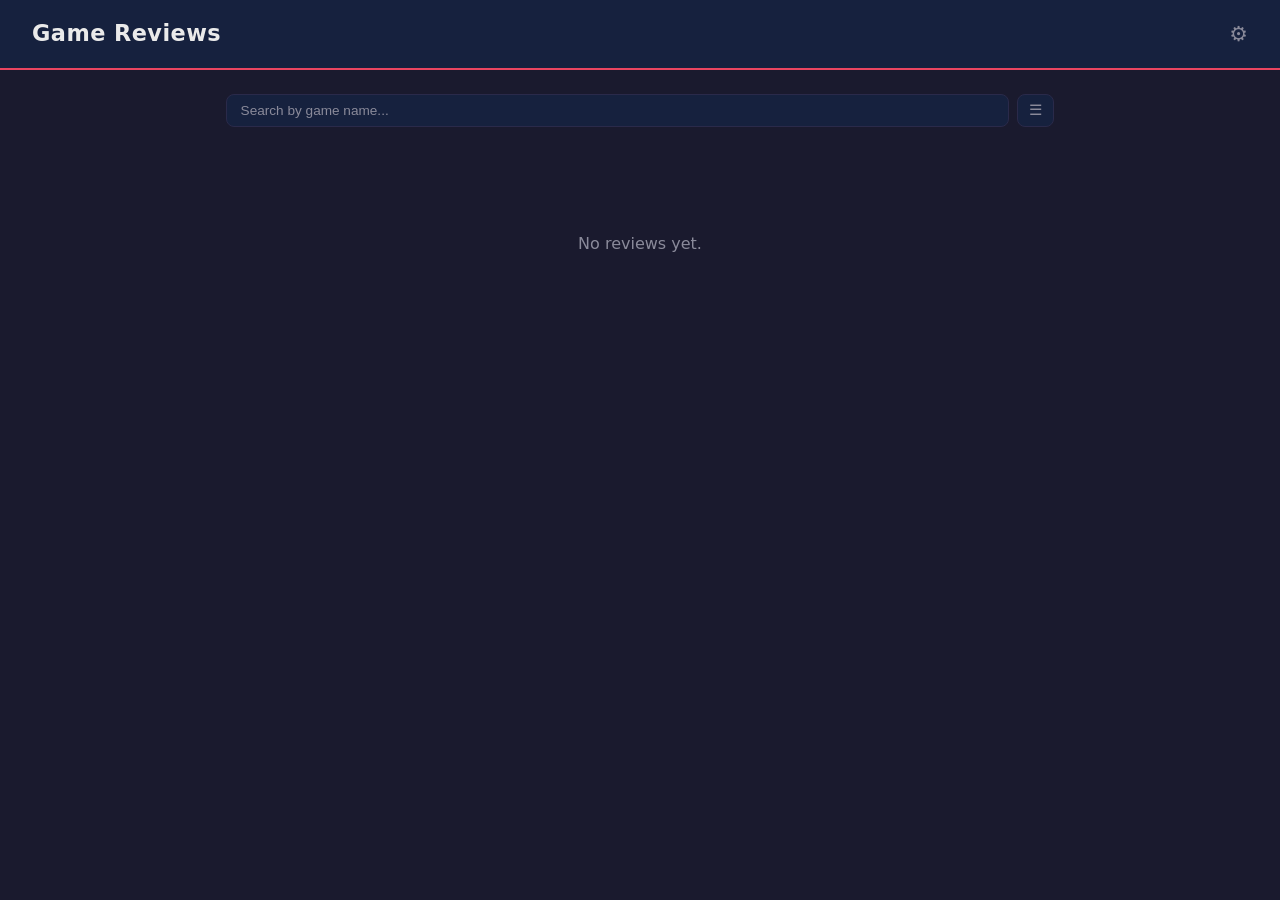
==== index.html @ f2310a5d "Add game-title search bar with a hamburger toggle for tag filters New #title-search-bar sits above t" ====
<!DOCTYPE html>
<html lang="en">
<head>
  <meta charset="UTF-8">
  <meta name="viewport" content="width=device-width, initial-scale=1.0">
  <title>Game Reviews</title>
  <script>
    const _v = Date.now();
    const _l = document.createElement('link');
    _l.rel = 'stylesheet'; _l.href = 'style.css?v=' + _v;
    document.head.appendChild(_l);
  </script>
</head>
<body>
  <header>
    <a href="index.html" id="site-title">Game Reviews</a>
    <a href="admin.html" id="admin-link" aria-label="Admin" title="Admin">⚙</a>
  </header>
  <div id="title-search-bar">
    <input type="text" id="title-search" placeholder="Search by game name..." autocomplete="off">
    <button id="tag-filters-toggle" aria-label="Toggle tag filters" title="Show/hide tag filters">&#9776;</button>
  </div>
  <div id="tag-filters"></div>
  <main id="app"></main>
  <script>
    const _sh = document.createElement('script');
    _sh.src = 'shared.js?v=' + _v;
    _sh.async = false;
    document.body.appendChild(_sh);

    const _s = document.createElement('script');
    _s.src = 'app.js?v=' + _v;
    _s.async = false;
    document.body.appendChild(_s);
  </script>
</body>
</html>
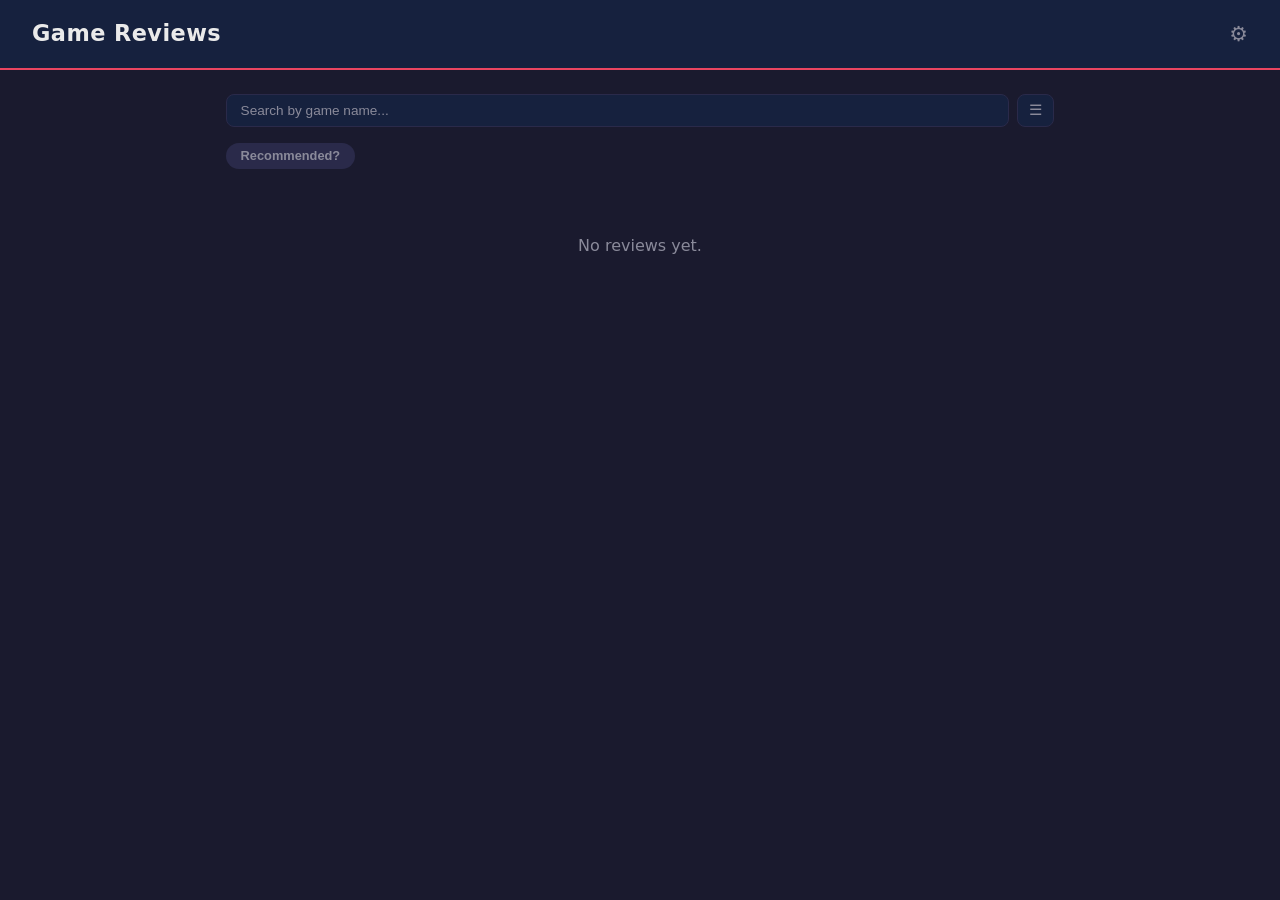
==== commit 60389116: "Polish tag filter panel and add a Recommended tri-state filter - Tag pills/search input now match th" ====
--- a/index.html
+++ b/index.html
@@ -20,7 +20,10 @@
     <input type="text" id="title-search" placeholder="Search by game name..." autocomplete="off">
     <button id="tag-filters-toggle" aria-label="Toggle tag filters" title="Show/hide tag filters">&#9776;</button>
   </div>
-  <div id="tag-filters"></div>
+  <div id="tag-filters" class="collapsed"></div>
+  <div id="recommend-filter-row">
+    <button class="tag-filter" id="recommend-filter-btn">Recommended?</button>
+  </div>
   <main id="app"></main>
   <script>
     const _sh = document.createElement('script');
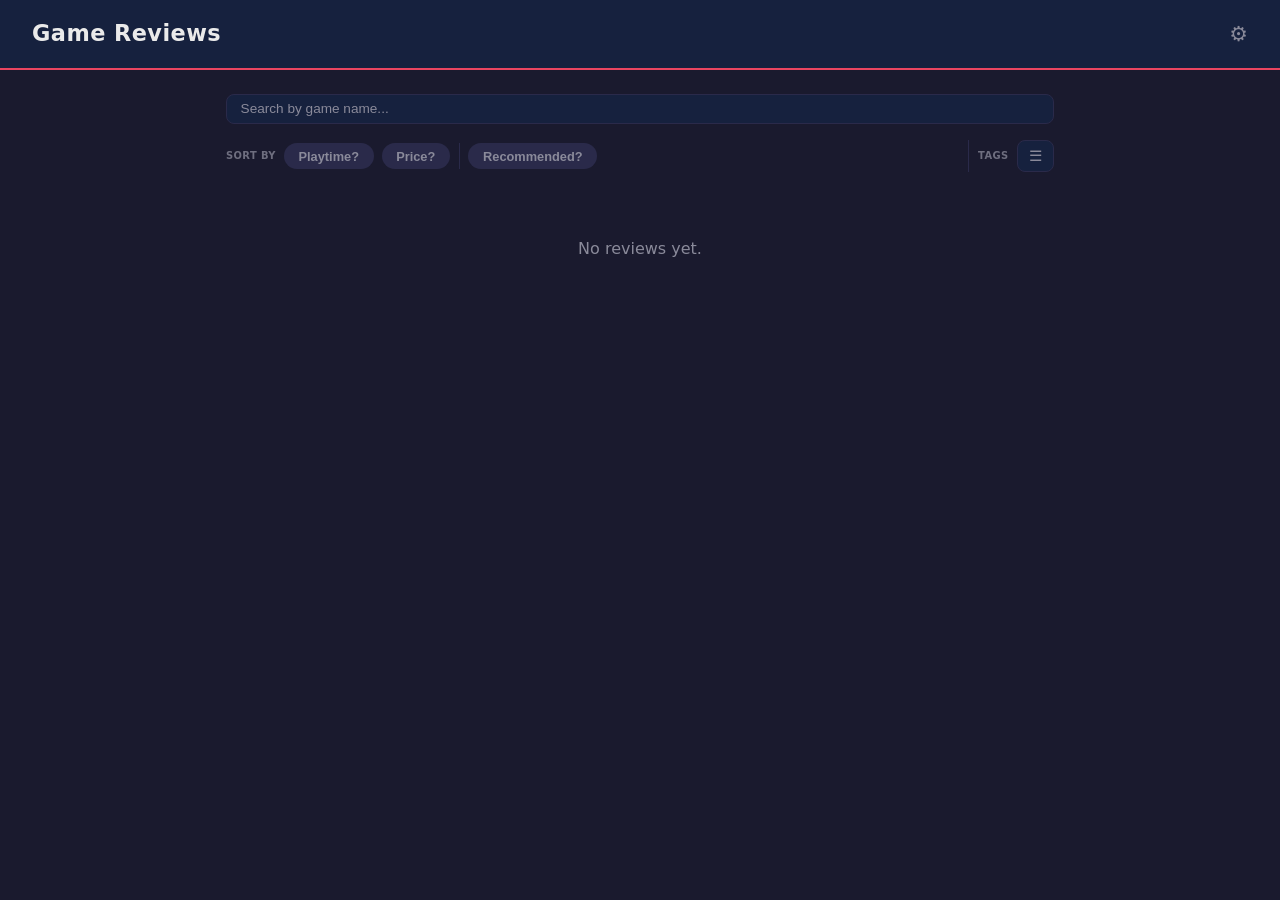
==== commit a04a0bb5: "Add Playtime/Price sort toggles and regroup the filter controls row New Playtime?/Price? tri-state s" ====
--- a/index.html
+++ b/index.html
@@ -18,12 +18,20 @@
   </header>
   <div id="title-search-bar">
     <input type="text" id="title-search" placeholder="Search by game name..." autocomplete="off">
-    <button id="tag-filters-toggle" aria-label="Toggle tag filters" title="Show/hide tag filters">&#9776;</button>
+  </div>
+  <div id="recommend-filter-row">
+    <div id="sort-controls">
+      <span class="tag-group-label">Sort By</span>
+      <button class="tag-filter" id="playtime-sort-btn">Playtime?</button>
+      <button class="tag-filter" id="price-sort-btn">Price?</button>
+    </div>
+    <button class="tag-filter" id="recommend-filter-btn">Recommended?</button>
+    <div id="tags-toggle-controls">
+      <span class="tag-group-label">Tags</span>
+      <button id="tag-filters-toggle" aria-label="Toggle tag filters" title="Show/hide tag filters">&#9776;</button>
+    </div>
   </div>
   <div id="tag-filters" class="collapsed"></div>
-  <div id="recommend-filter-row">
-    <button class="tag-filter" id="recommend-filter-btn">Recommended?</button>
-  </div>
   <main id="app"></main>
   <script>
     const _sh = document.createElement('script');
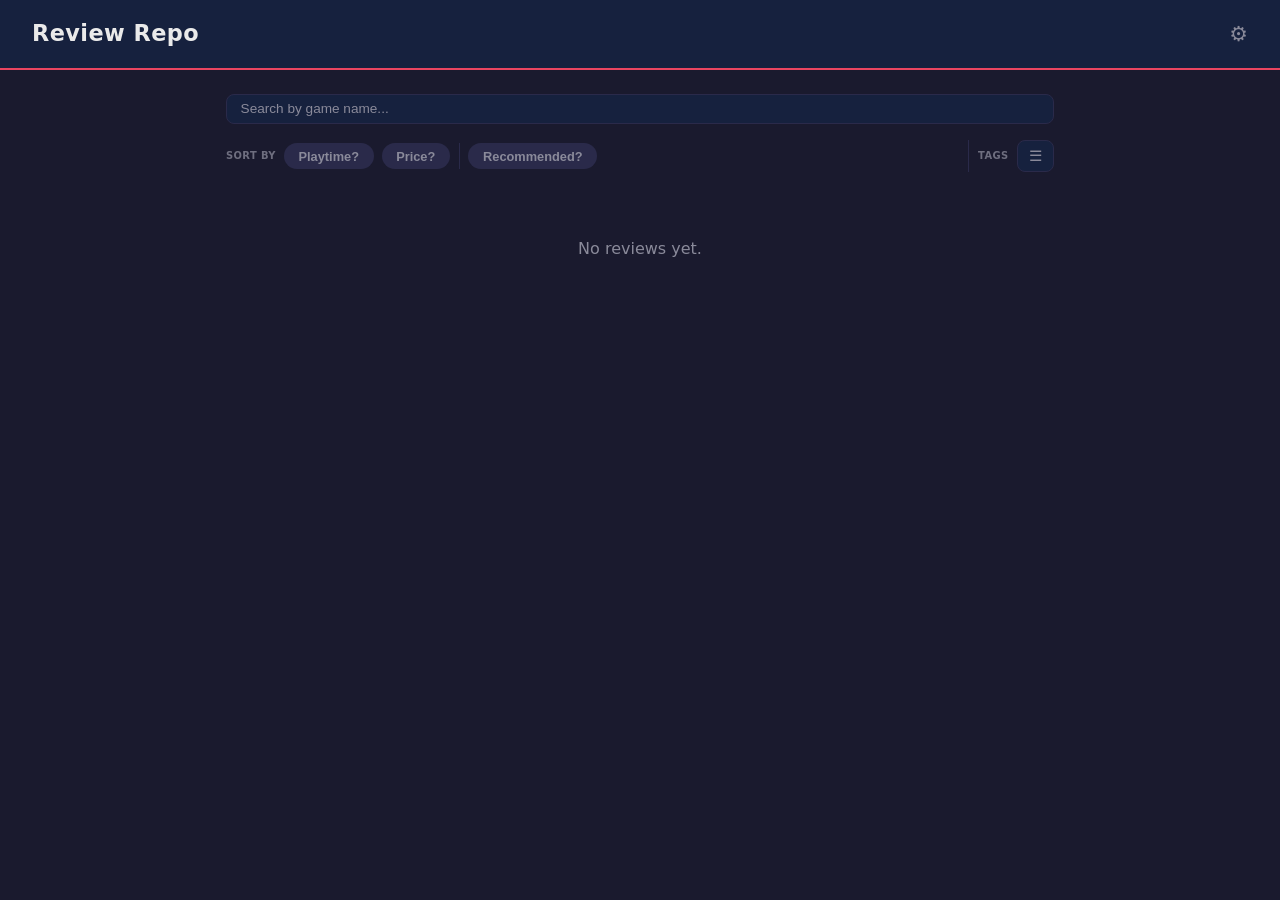
==== commit 0f3609b5: "Add a theme-adaptive RR favicon and rename the site to Review Repo The favicon is an inline SVG in s" ====
--- a/index.html
+++ b/index.html
@@ -3,18 +3,43 @@
 <head>
   <meta charset="UTF-8">
   <meta name="viewport" content="width=device-width, initial-scale=1.0">
-  <title>Game Reviews</title>
+  <title>Review Repo</title>
   <script>
+    // Recovers the real path after GitHub Pages' 404.html SPA-redirect
+    // trick (see 404.html and docs/fragile-solutions.md) and computes
+    // SITE_ROOT — this deployment's base path ('/' locally, '/ReviewRepo/'
+    // on GitHub Pages). Runs before anything else loads, since every
+    // relative asset/link below has to be built from SITE_ROOT rather than
+    // a plain relative path: once the visible URL is .../review/<id>, a
+    // bare relative path like "shared.js" would resolve against
+    // ".../review/" instead of the real root.
+    (function () {
+      function computeRoot(path) {
+        var m = /^(.*?\/)review\/[^/]+\/?$/.exec(path);
+        return m ? m[1] : path.replace(/[^/]*$/, '');
+      }
+      window.SITE_ROOT = computeRoot(location.pathname);
+
+      var params = new URLSearchParams(location.search);
+      var redirected = params.get('p');
+      if (redirected) {
+        params.delete('p');
+        var qs = params.toString();
+        var newPath = window.SITE_ROOT.slice(0, -1) + redirected;
+        history.replaceState(null, '', newPath + (qs ? '?' + qs : '') + location.hash);
+      }
+    })();
+
     const _v = Date.now();
     const _l = document.createElement('link');
-    _l.rel = 'stylesheet'; _l.href = 'style.css?v=' + _v;
+    _l.rel = 'stylesheet'; _l.href = SITE_ROOT + 'style.css?v=' + _v;
     document.head.appendChild(_l);
   </script>
 </head>
 <body>
   <header>
-    <a href="index.html" id="site-title">Game Reviews</a>
-    <a href="admin.html" id="admin-link" aria-label="Admin" title="Admin">⚙</a>
+    <a href="." id="site-title">Review Repo</a>
+    <a href="admin/" id="admin-link" aria-label="Admin" title="Admin">⚙</a>
   </header>
   <div id="title-search-bar">
     <input type="text" id="title-search" placeholder="Search by game name..." autocomplete="off">
@@ -34,13 +59,19 @@
   <div id="tag-filters" class="collapsed"></div>
   <main id="app"></main>
   <script>
+    // Static hrefs above are a plain-relative fallback (correct only when
+    // the visible URL is exactly SITE_ROOT); these overrides make them
+    // correct from a .../review/<id> URL too.
+    document.getElementById('site-title').href = SITE_ROOT;
+    document.getElementById('admin-link').href = SITE_ROOT + 'admin/';
+
     const _sh = document.createElement('script');
-    _sh.src = 'shared.js?v=' + _v;
+    _sh.src = SITE_ROOT + 'shared.js?v=' + _v;
     _sh.async = false;
     document.body.appendChild(_sh);
 
     const _s = document.createElement('script');
-    _s.src = 'app.js?v=' + _v;
+    _s.src = SITE_ROOT + 'app.js?v=' + _v;
     _s.async = false;
     document.body.appendChild(_s);
   </script>
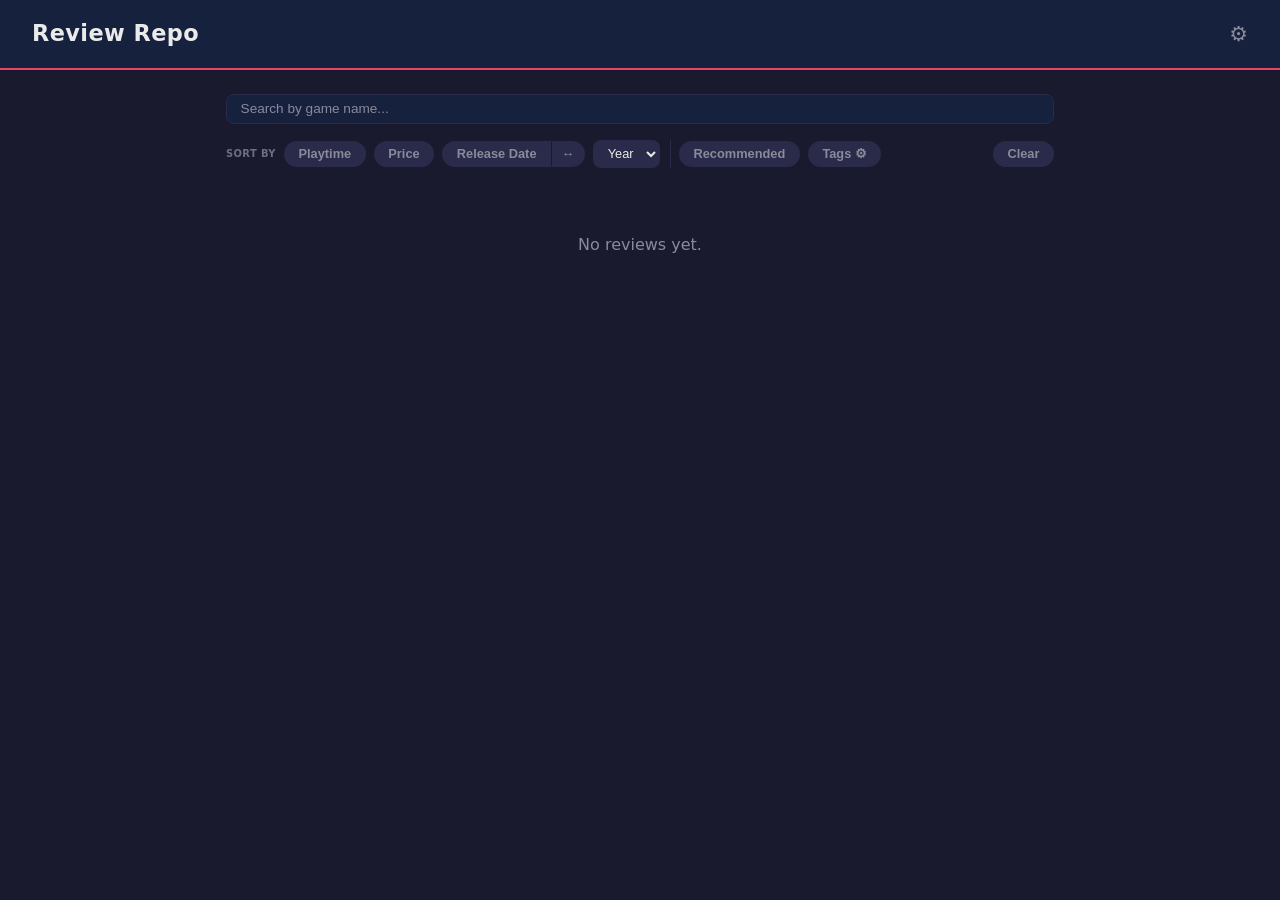
==== commit eb1d1e41: "Add a Date sort/filter control with year quick-picking and a row-wide Clear Adds Date alongside the " ====
--- a/index.html
+++ b/index.html
@@ -47,14 +47,19 @@
   <div id="recommend-filter-row">
     <div id="sort-controls">
       <span class="tag-group-label">Sort By</span>
-      <button class="tag-filter" id="playtime-sort-btn">Playtime?</button>
-      <button class="tag-filter" id="price-sort-btn">Price?</button>
+      <button class="tag-filter" id="playtime-sort-btn">Playtime</button>
+      <button class="tag-filter" id="price-sort-btn">Price</button>
+      <div id="date-filter-group">
+        <button type="button" class="tag-filter" id="date-sort-btn">Release Date</button>
+        <button type="button" id="date-field-swap" aria-label="Switch between release date and review date" title="Switch between release date and review date">&#8596;</button>
+      </div>
+      <select id="date-range-year" aria-label="Filter to a year (select blank to clear)">
+        <option value="">Year</option>
+      </select>
     </div>
-    <button class="tag-filter" id="recommend-filter-btn">Recommended?</button>
-    <div id="tags-toggle-controls">
-      <span class="tag-group-label">Tags</span>
-      <button id="tag-filters-toggle" aria-label="Toggle tag filters" title="Show/hide tag filters">&#9776;</button>
-    </div>
+    <button class="tag-filter" id="recommend-filter-btn">Recommended</button>
+    <button type="button" class="tag-filter" id="tag-filters-toggle" aria-label="Toggle tag filters" title="Show/hide tag filters">Tags &#9881;</button>
+    <button type="button" class="tag-filter" id="clear-all-btn" title="Reset every filter and sort in this row">Clear</button>
   </div>
   <div id="tag-filters" class="collapsed"></div>
   <main id="app"></main>
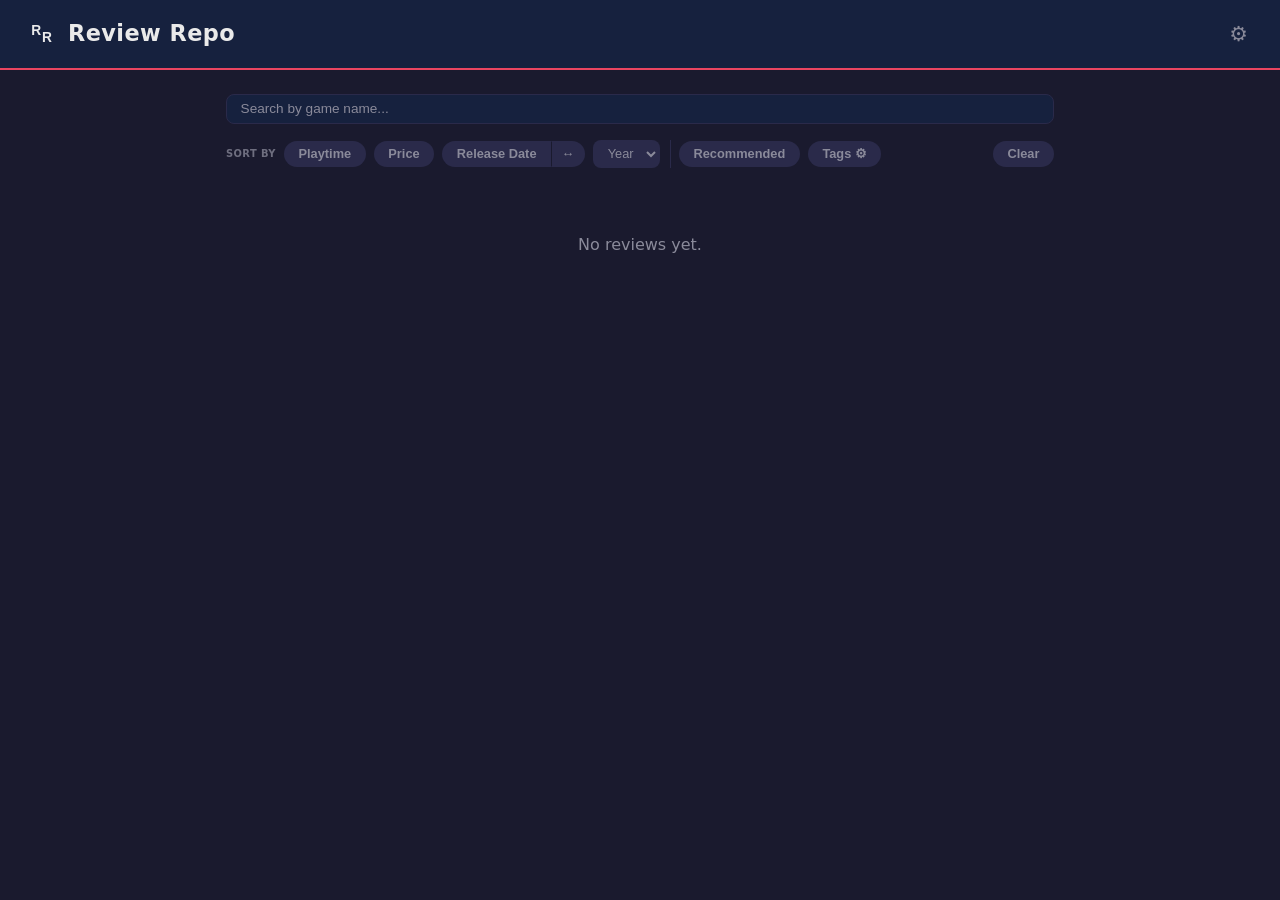
==== commit d391b7e9: "Add the site's "RR" mark as a logo next to the header title Reuses the same mark as the favicon (FAV" ====
--- a/index.html
+++ b/index.html
@@ -38,7 +38,13 @@
 </head>
 <body>
   <header>
-    <a href="." id="site-title">Review Repo</a>
+    <a href="." id="site-title">
+      <svg id="site-logo" viewBox="0 0 32 32" width="20" height="20" aria-hidden="true">
+        <text x="7" y="10" text-anchor="middle" dominant-baseline="central" font-family="Arial, Helvetica, sans-serif" font-weight="800" font-size="22" fill="currentColor">R</text>
+        <text x="24" y="22" text-anchor="middle" dominant-baseline="central" font-family="Arial, Helvetica, sans-serif" font-weight="800" font-size="22" fill="currentColor">R</text>
+      </svg>
+      Review Repo
+    </a>
     <a href="admin/" id="admin-link" aria-label="Admin" title="Admin">⚙</a>
   </header>
   <div id="title-search-bar">
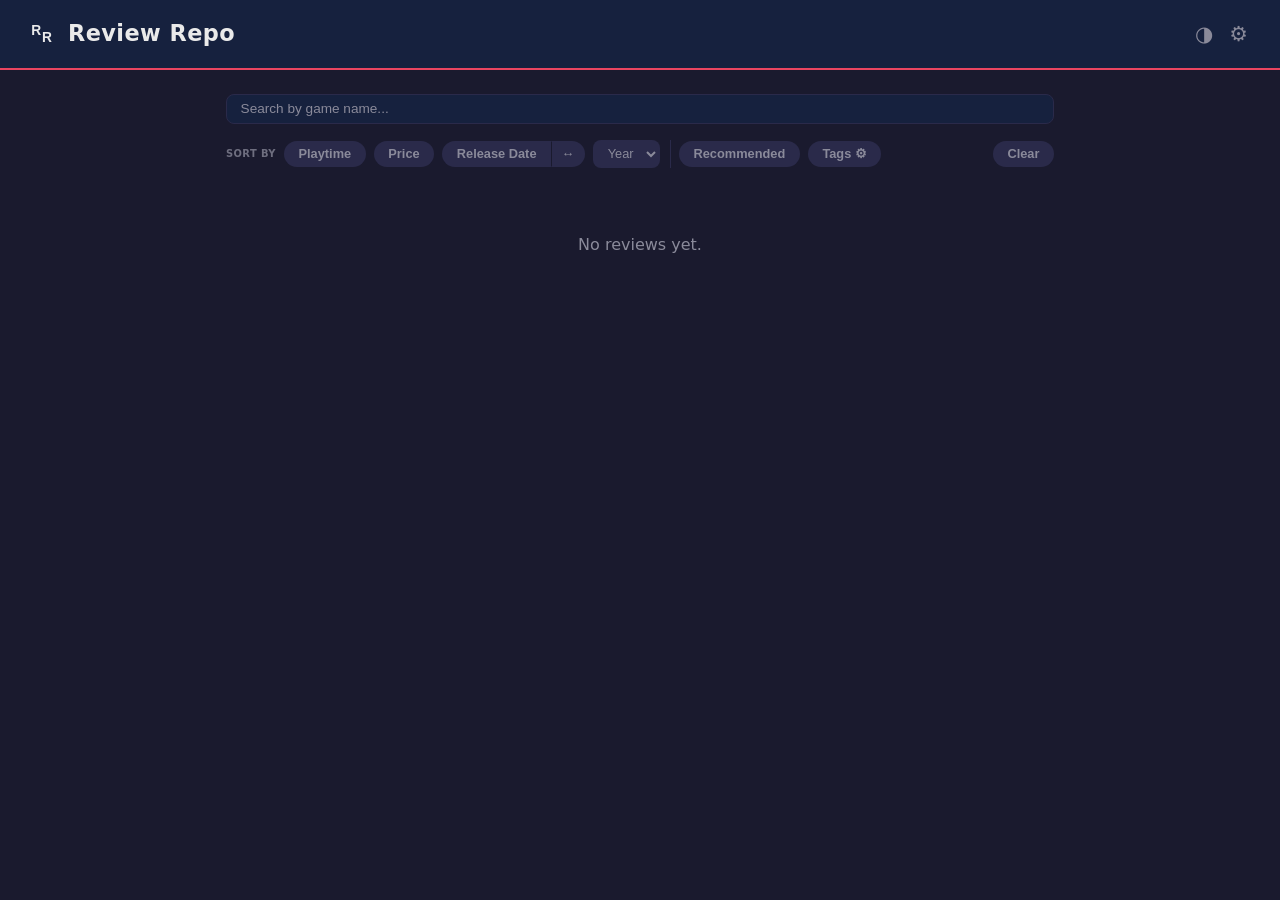
==== commit 85dfc0bb: "Add grey theme toggle for site and admin Both style.css and admin/index.html's own inline <style> al" ====
--- a/index.html
+++ b/index.html
@@ -30,6 +30,15 @@
       }
     })();
 
+    // Same read as shared.js's applyStoredTheme() — duplicated here purely
+    // for timing: shared.js itself doesn't load until late in <body> on
+    // this page, which would let the default (non-grey) theme flash
+    // visible first. shared.js's own copy still runs too once it loads,
+    // redundantly but harmlessly.
+    if (localStorage.getItem('site_theme') === 'grey') {
+      document.documentElement.dataset.theme = 'grey';
+    }
+
     const _v = Date.now();
     const _l = document.createElement('link');
     _l.rel = 'stylesheet'; _l.href = SITE_ROOT + 'style.css?v=' + _v;
@@ -45,7 +54,10 @@
       </svg>
       Review Repo
     </a>
-    <a href="admin/" id="admin-link" aria-label="Admin" title="Admin">⚙</a>
+    <div id="header-actions">
+      <button type="button" id="theme-toggle" aria-label="Toggle grey theme" title="Toggle grey theme">◑</button>
+      <a href="admin/" id="admin-link" aria-label="Admin" title="Admin">⚙</a>
+    </div>
   </header>
   <div id="title-search-bar">
     <input type="text" id="title-search" placeholder="Search by game name..." autocomplete="off">
